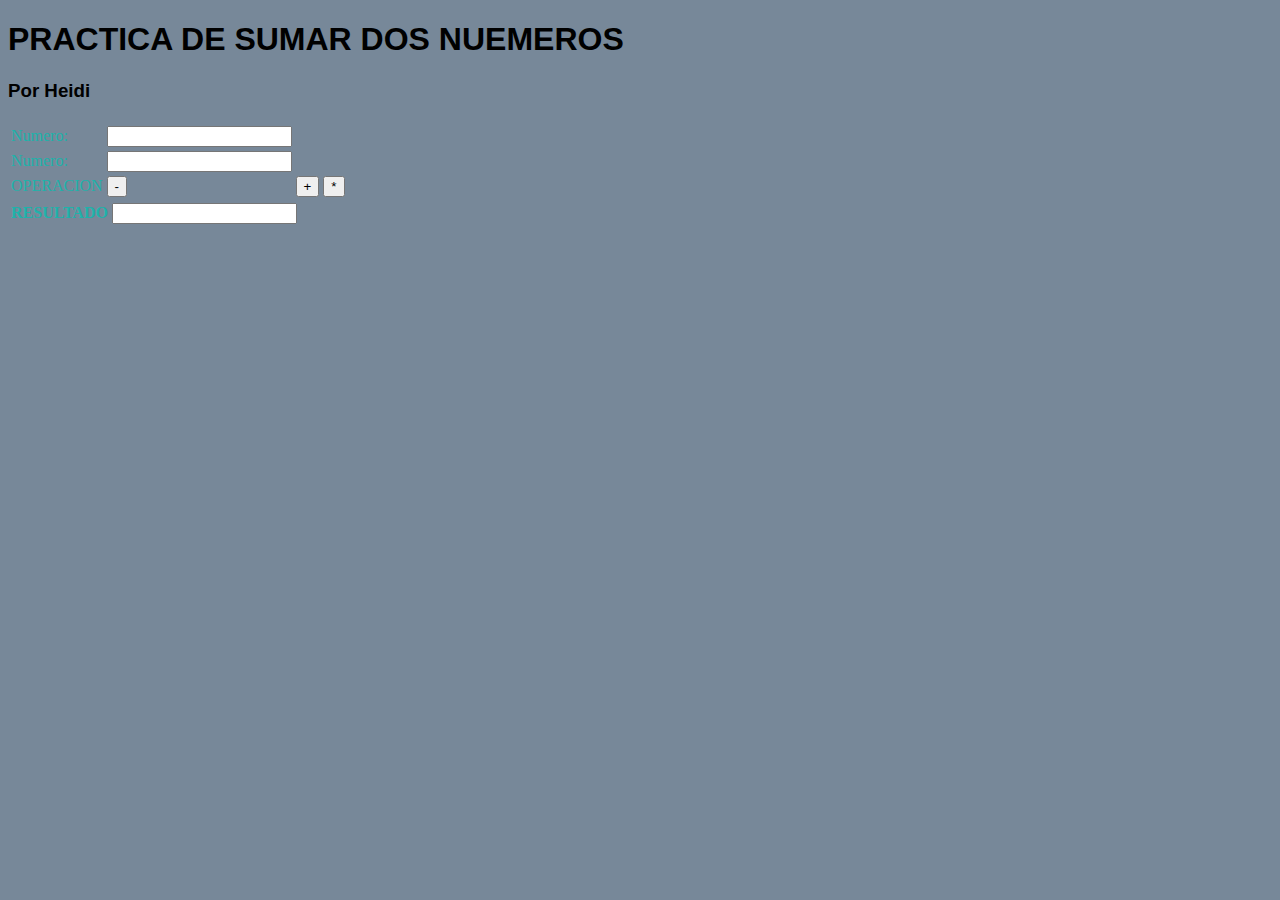
==== index.html @ 5e402c33 "SI" ====
<!DOCTYPE html>
<html>
<head>
<link rel="stylesheet" href="main.css";
<link href="http://fonts.cdnfonts.com/css/kg-pdx-blocks" rel="stylesheet">
<link href="http://fonts.cdnfonts.com/css/tammikuun-kolmas" rel="stylesheet">
                
</head>
<body>
<h1>PRACTICA DE SUMAR DOS NUEMEROS</h1>
<h3>Por Heidi</h3>

<form name="registro">
    <table>
        <tr>
            <tr><td>Numero:</td>
            <td><input type="text" name="dato1" id="dato1"></td></tr>
            <tr><td>Numero:</td>
            <td><input type="text" name="dato2" id="dato2"></td></tr>
        </tr>
        <td>OPERACION</td>
        <td><input type="button" name="Enviar" value="-" onclick="sumadedatos()"></td>
        <td><input type="button" name="Enviar" value="+" onclick="sumadedatos()"></td>
        <td><input type="button" name="Enviar" value="*" onclick="sumadedatos()"></td>
    </table>
<table>
    <tr>
        <td><b>RESULTADO</b></td>
        <td><input type="text" name="jin" id="jin"></td>
    </tr>
</table>
</form>
<script type="text/javascript">
    function sumadedatos(){
        var d1=parseInt(document.getElementById('dato1').value);
        var d2=parseInt(document.getElementById('dato2').value);
        document.registro.jin.value=d1+d2;
    }
</script>
</body>
</html>
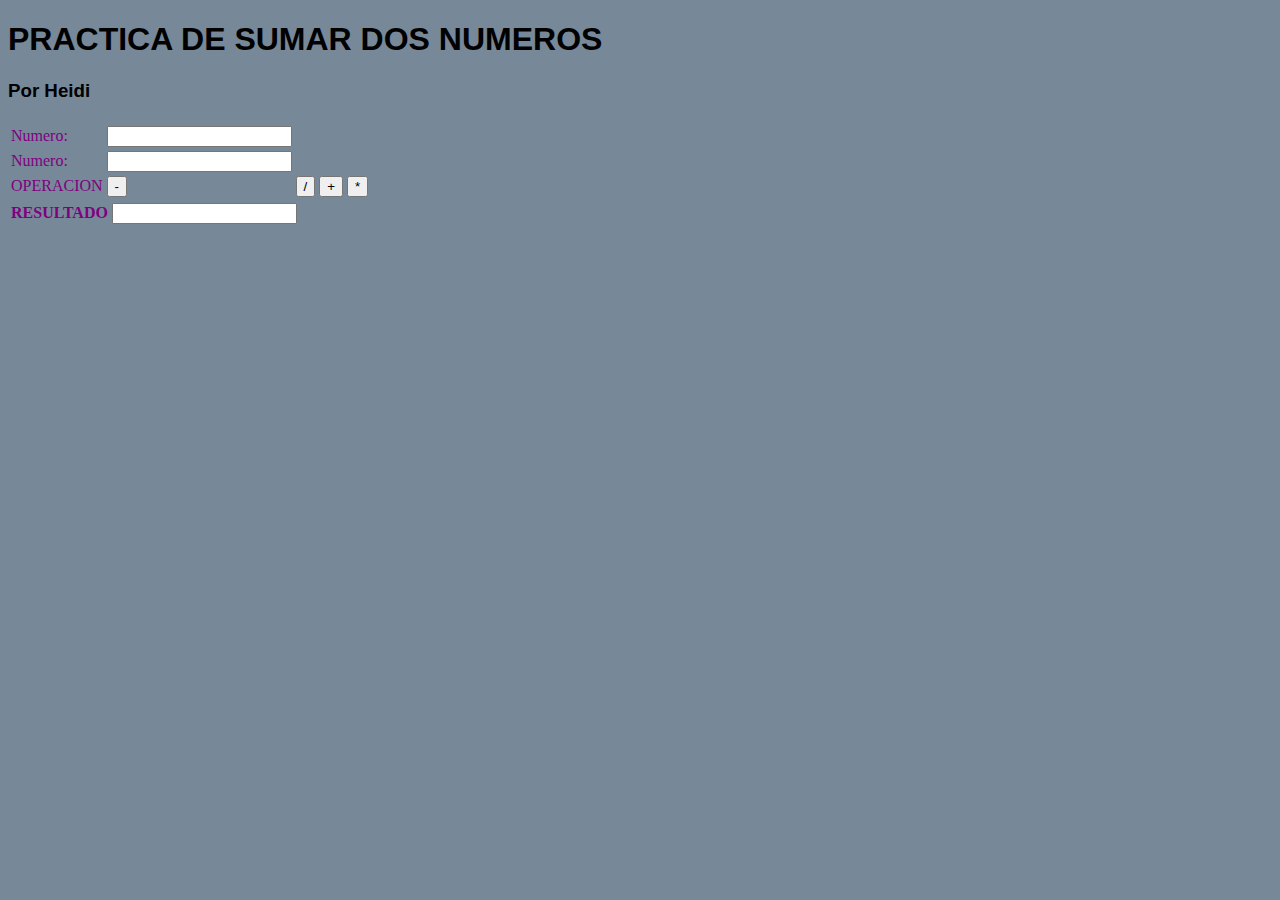
==== commit 02b923ef: "si" ====
--- a/index.html
+++ b/index.html
@@ -7,7 +7,7 @@
                 
 </head>
 <body>
-<h1>PRACTICA DE SUMAR DOS NUEMEROS</h1>
+<h1>PRACTICA DE SUMAR DOS NUMEROS</h1>
 <h3>Por Heidi</h3>
 
 <form name="registro">
@@ -19,9 +19,10 @@
             <td><input type="text" name="dato2" id="dato2"></td></tr>
         </tr>
         <td>OPERACION</td>
-        <td><input type="button" name="Enviar" value="-" onclick="sumadedatos()"></td>
+        <td><input type="button" name="Enviar" value="-" onclick="restadedatos()"></td>
+        <td><input type="button" name="Enviar" value="/" onclick="divisiondedatos()"></td>
         <td><input type="button" name="Enviar" value="+" onclick="sumadedatos()"></td>
-        <td><input type="button" name="Enviar" value="*" onclick="sumadedatos()"></td>
+        <td><input type="button" name="Enviar" value="*" onclick="multiplicaciondedatos()"></td>
     </table>
 <table>
     <tr>
@@ -36,6 +37,21 @@
         var d2=parseInt(document.getElementById('dato2').value);
         document.registro.jin.value=d1+d2;
     }
+    function restadedatos(){
+        var d1=parseInt(document.getElementById('dato1').value);
+        var d2=parseInt(document.getElementById('dato2').value);
+        document.registro.jin.value=d1-d2;
+    }
+    function divisiondedatos(){
+        var d1=parseInt(document.getElementById('dato1').value);
+        var d2=parseInt(document.getElementById('dato2').value);
+        document.registro.jin.value=d1/d2;
+    }
+    function multiplicaciondatos(){
+        var d1=parseInt(document.getElementById('dato1').value);
+        var d2=parseInt(document.getElementById('dato2').value);
+        document.registro.jin.value=d1*d2;
+    }
 </script>
 </body>
 </html>
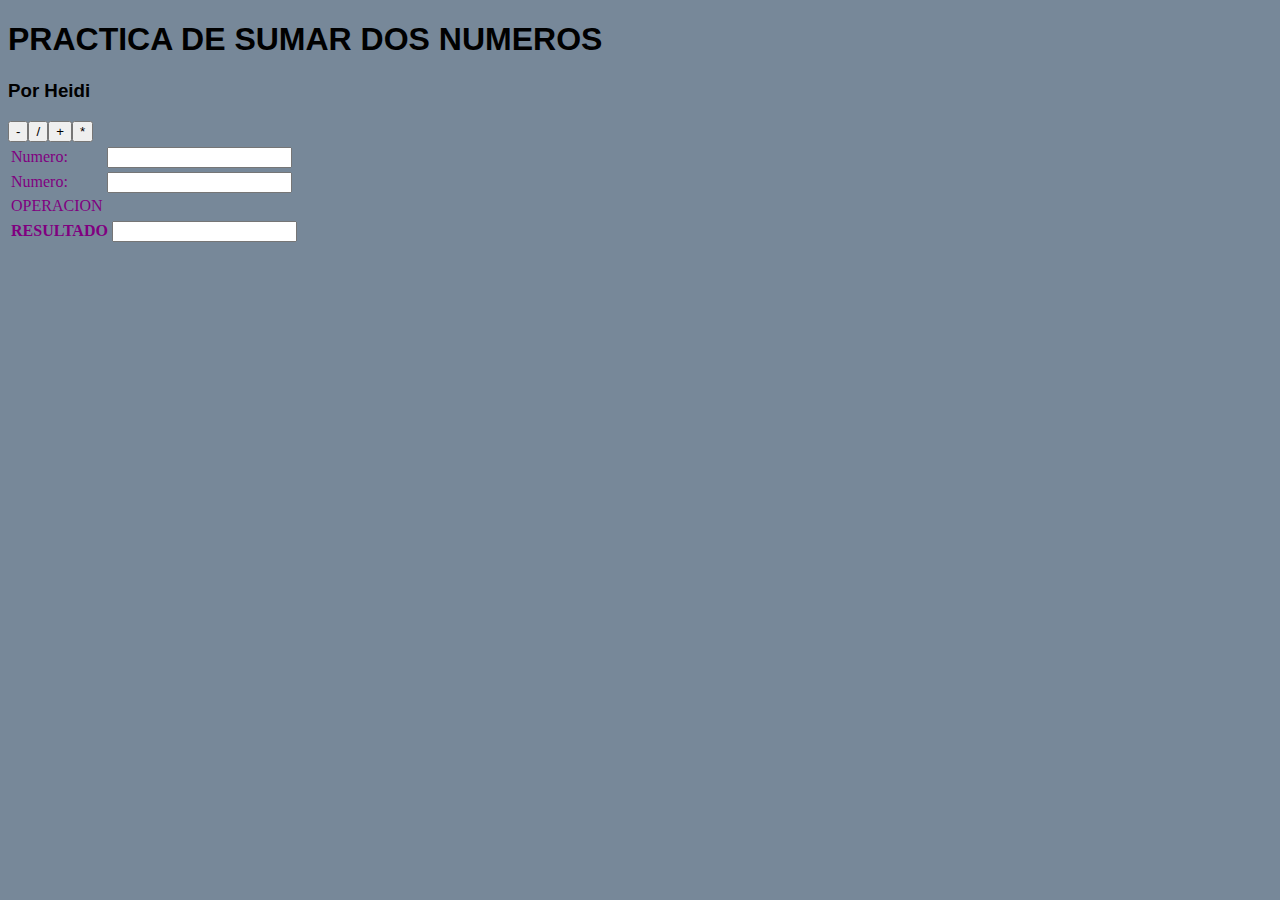
==== commit 3f0e47f5: "si" ====
--- a/index.html
+++ b/index.html
@@ -1,7 +1,8 @@
 <!DOCTYPE html>
 <html>
 <head>
-<link rel="stylesheet" href="main.css";
+<link rel="stylesheet" href="main.css">
+
 <link href="http://fonts.cdnfonts.com/css/kg-pdx-blocks" rel="stylesheet">
 <link href="http://fonts.cdnfonts.com/css/tammikuun-kolmas" rel="stylesheet">
                 
@@ -19,10 +20,10 @@
             <td><input type="text" name="dato2" id="dato2"></td></tr>
         </tr>
         <td>OPERACION</td>
-        <td><input type="button" name="Enviar" value="-" onclick="restadedatos()"></td>
-        <td><input type="button" name="Enviar" value="/" onclick="divisiondedatos()"></td>
-        <td><input type="button" name="Enviar" value="+" onclick="sumadedatos()"></td>
-        <td><input type="button" name="Enviar" value="*" onclick="multiplicaciondedatos()"></td>
+        <input type="button" name="Enviar" value="-" onclick="restadedatos()">
+        <input type="button" name="Enviar" value="/" onclick="divisiondedatos()">
+        <input type="button" name="Enviar" value="+" onclick="sumadedatos()">
+        <input type="button" name="Enviar" value="*" onclick="multiplicaciondedatos()">
     </table>
 <table>
     <tr>
--- a/main.css
+++ b/main.css
@@ -0,0 +1,12 @@
+body{
+    background-color: lightslategrey;
+}
+h1{
+    font-family: 'KG PDX Blocks', sans-serif;
+}
+h3{
+    font-family: 'Tammikuun kolmas', sans-serif;
+}
+td{
+    color: purple;
+}
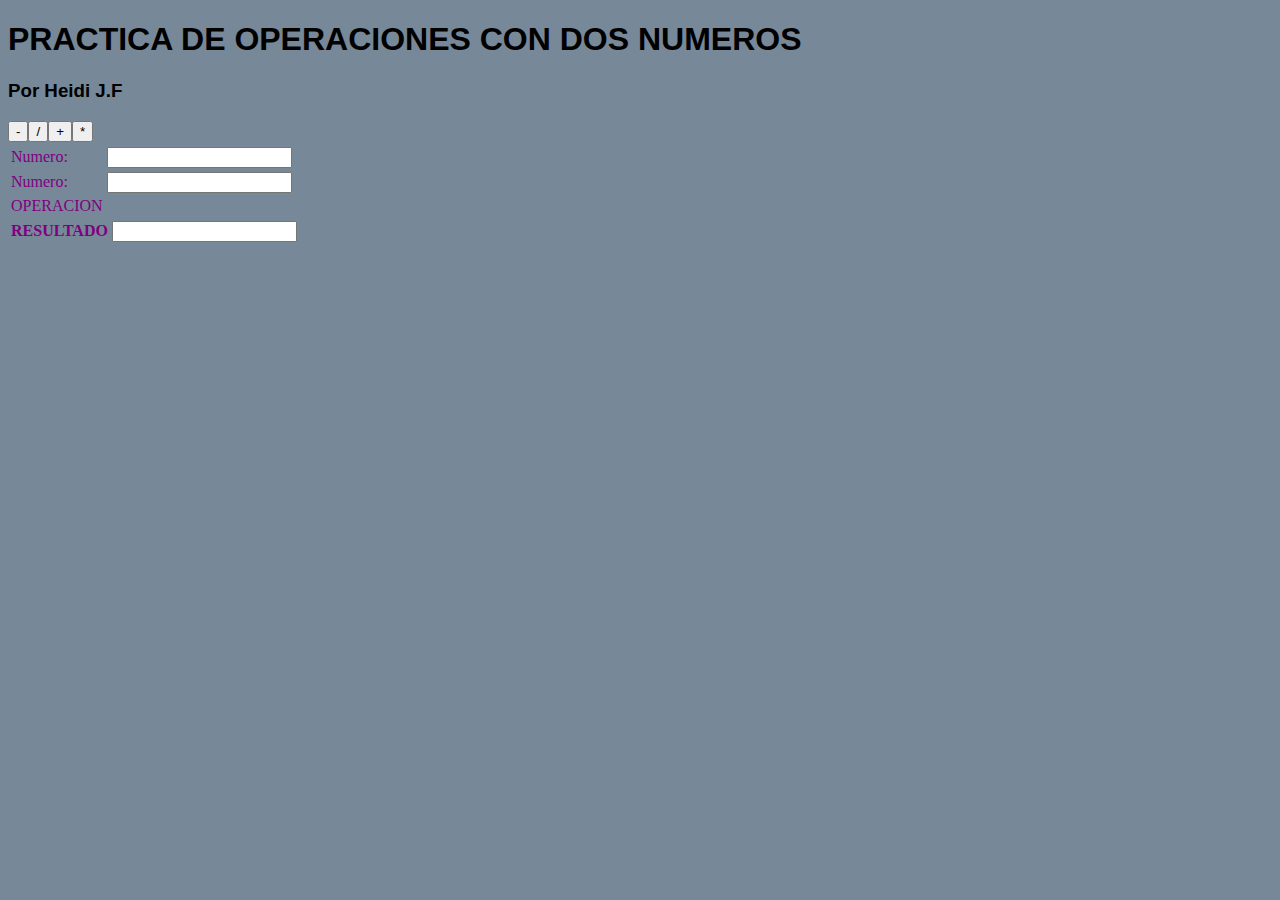
==== commit 583fad8b: "SI" ====
--- a/index.html
+++ b/index.html
@@ -8,8 +8,8 @@
                 
 </head>
 <body>
-<h1>PRACTICA DE SUMAR DOS NUMEROS</h1>
-<h3>Por Heidi</h3>
+<h1>PRACTICA DE OPERACIONES CON DOS NUMEROS</h1>
+<h3>Por Heidi J.F</h3>
 
 <form name="registro">
     <table>
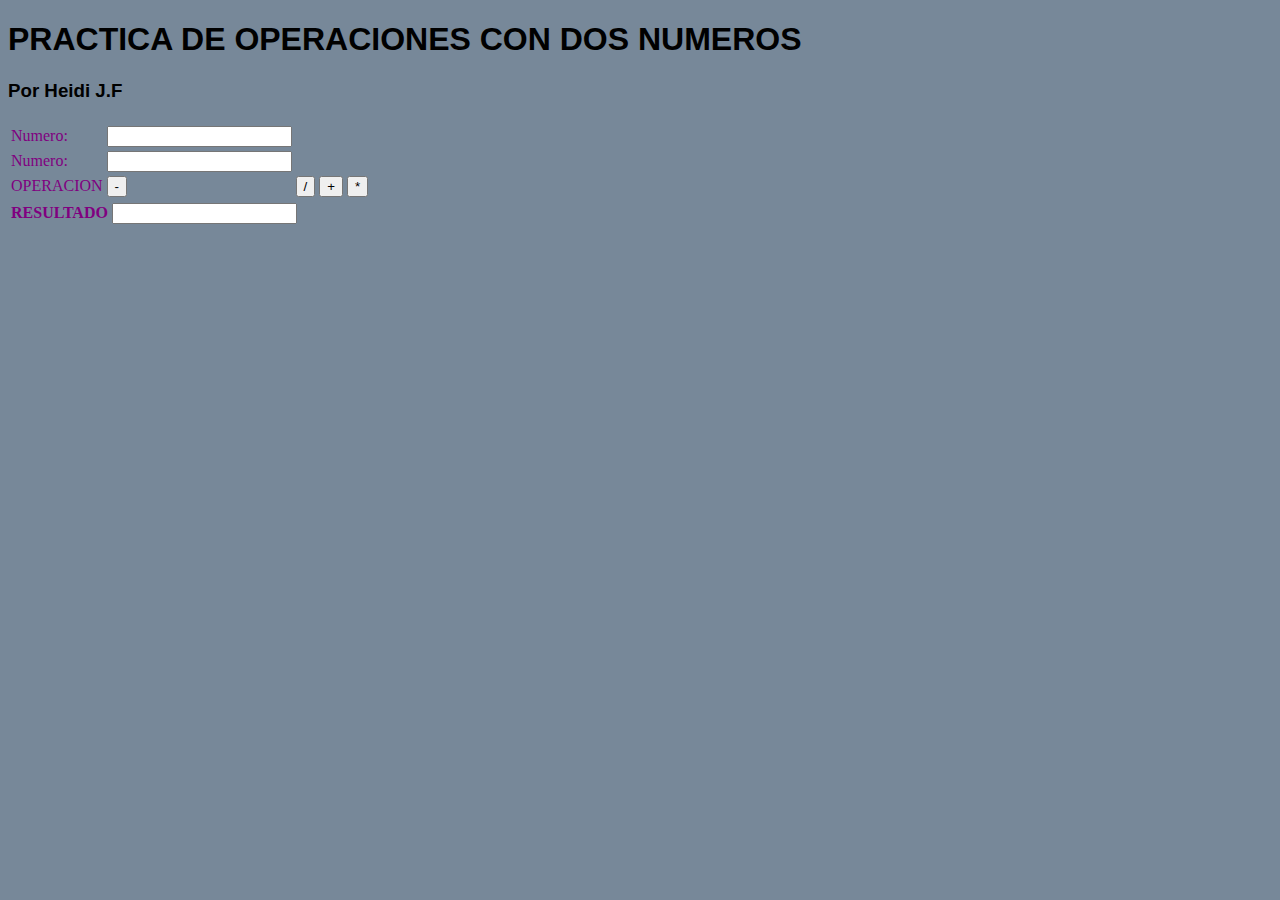
==== commit 16e4cdc6: "si" ====
--- a/index.html
+++ b/index.html
@@ -20,10 +20,10 @@
             <td><input type="text" name="dato2" id="dato2"></td></tr>
         </tr>
         <td>OPERACION</td>
-        <input type="button" name="Enviar" value="-" onclick="restadedatos()">
-        <input type="button" name="Enviar" value="/" onclick="divisiondedatos()">
-        <input type="button" name="Enviar" value="+" onclick="sumadedatos()">
-        <input type="button" name="Enviar" value="*" onclick="multiplicaciondedatos()">
+        <td><input type="button" name="Enviar" value="-" onclick="restadedatos()"></td>
+        <td><input type="button" name="Enviar" value="/" onclick="divisiondedatos()"></td>
+        <td><input type="button" name="Enviar" value="+" onclick="sumadedatos()"></td>
+        <td><input type="button" name="Enviar" value="*" onclick="multiplicaciondedatos()"></td>
     </table>
 <table>
     <tr>
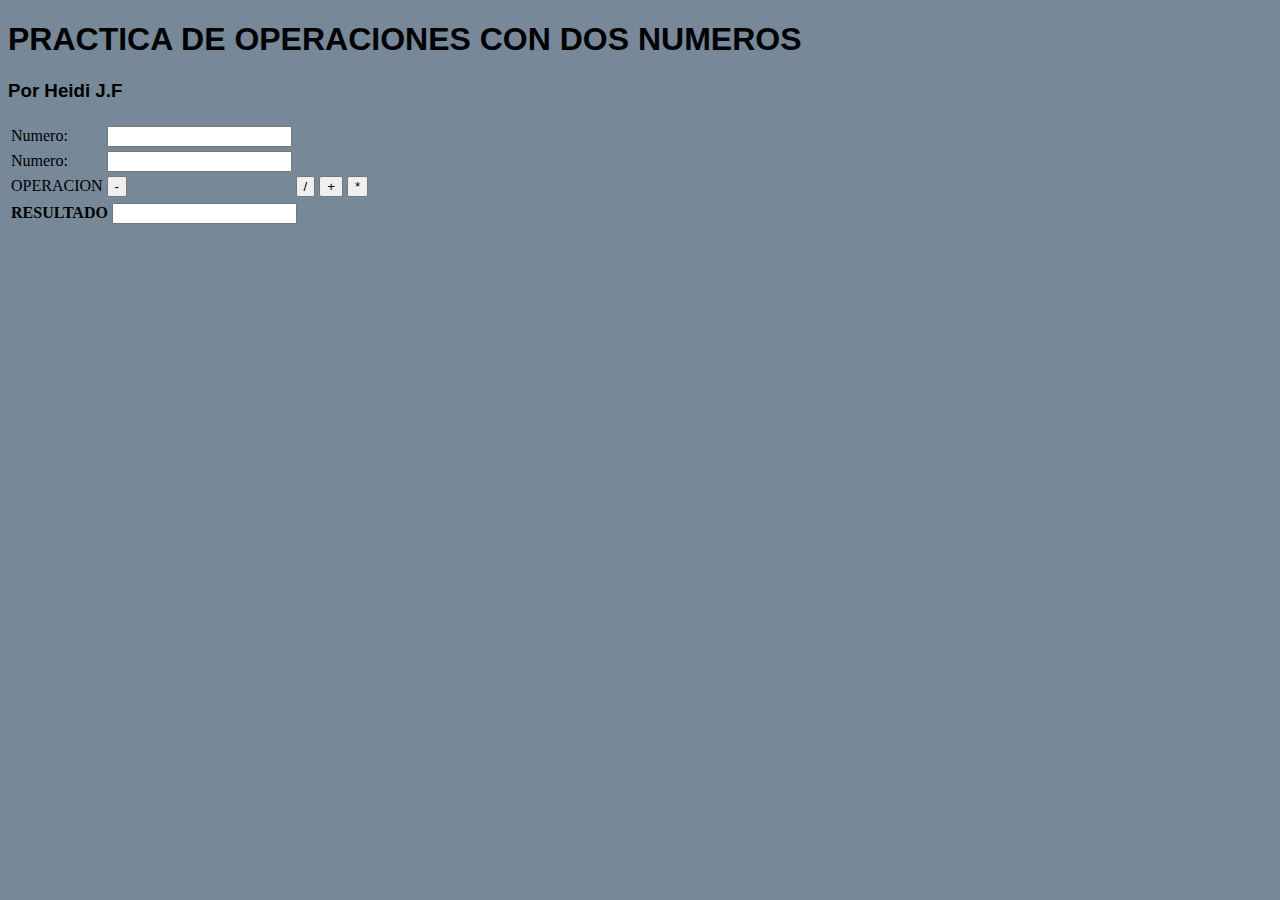
==== commit 8f1aa443: "si" ====
--- a/index.html
+++ b/index.html
@@ -2,10 +2,10 @@
 <html>
 <head>
 <link rel="stylesheet" href="main.css">
-
+                
 <link href="http://fonts.cdnfonts.com/css/kg-pdx-blocks" rel="stylesheet">
 <link href="http://fonts.cdnfonts.com/css/tammikuun-kolmas" rel="stylesheet">
-                
+
 </head>
 <body>
 <h1>PRACTICA DE OPERACIONES CON DOS NUMEROS</h1>
--- a/main.css
+++ b/main.css
@@ -8,5 +8,5 @@
     font-family: 'Tammikuun kolmas', sans-serif;
 }
 td{
-    color: purple;
+    color: black;
 }
